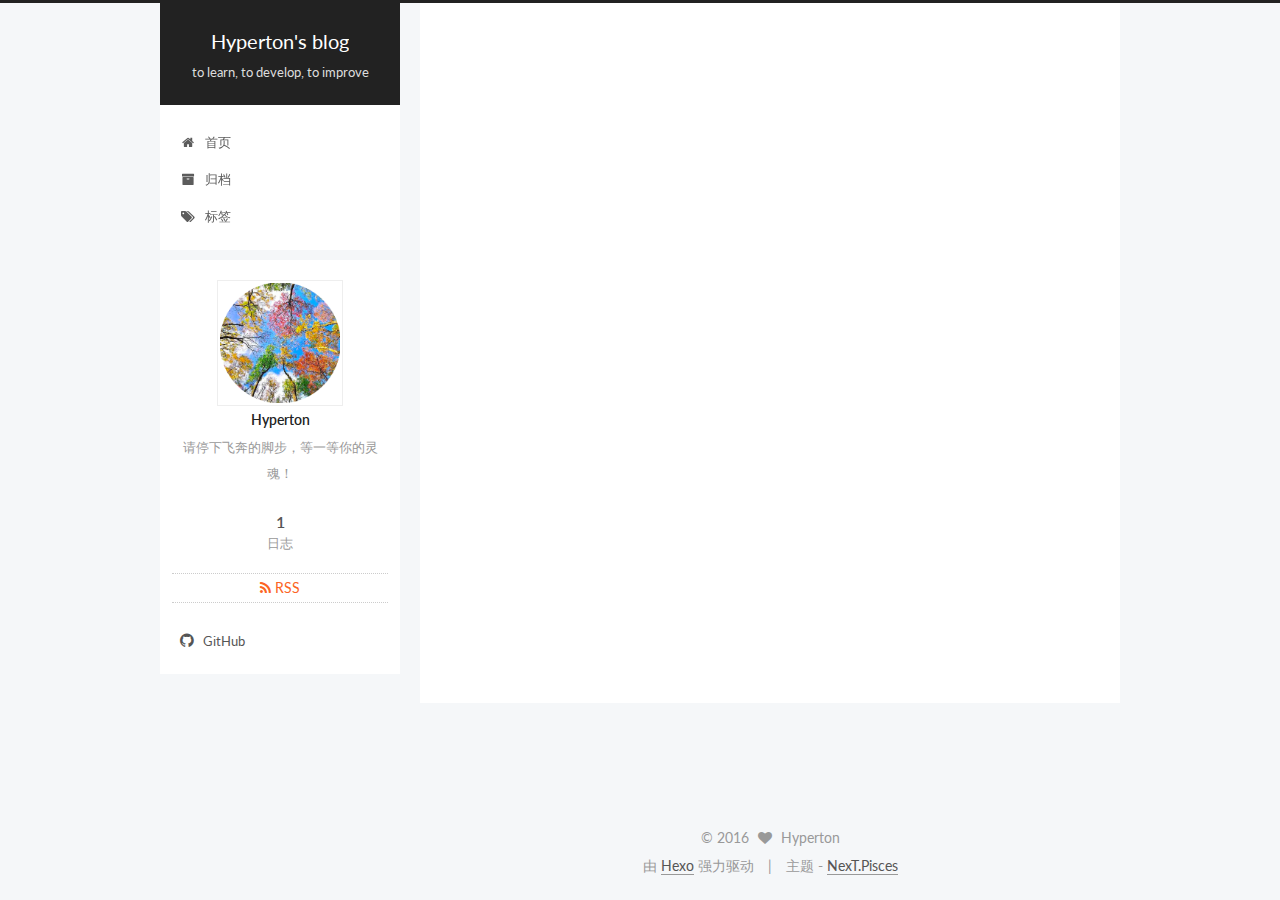
==== index.html @ 6ed30020 "Site updated: 2016-05-11 20:54:03" ====
<!doctype html>



  


<html class="theme-next pisces use-motion">
<head>
  <meta charset="UTF-8"/>
<meta http-equiv="X-UA-Compatible" content="IE=edge,chrome=1" />
<meta name="viewport" content="width=device-width, initial-scale=1, maximum-scale=1"/>



<meta http-equiv="Cache-Control" content="no-transform" />
<meta http-equiv="Cache-Control" content="no-siteapp" />












  
  
  <link href="/vendors/fancybox/source/jquery.fancybox.css?v=2.1.5" rel="stylesheet" type="text/css" />




  
  
  
  

  
    
    
  

  

  

  

  

  
    
    
    <link href="//fonts.googleapis.com/css?family=Lato:300,300italic,400,400italic,700,700italic&subset=latin,latin-ext" rel="stylesheet" type="text/css">
  






<link href="/vendors/font-awesome/css/font-awesome.min.css?v=4.4.0" rel="stylesheet" type="text/css" />

<link href="/css/main.css?v=5.0.1" rel="stylesheet" type="text/css" />


  <meta name="keywords" content="Hexo, NexT" />





  <link rel="alternate" href="/atom.xml" title="Hyperton's blog" type="application/atom+xml" />




  <link rel="shortcut icon" type="image/x-icon" href="/favicon.ico?v=5.0.1" />






<meta name="description" content="请停下飞奔的脚步，等一等你的灵魂！">
<meta property="og:type" content="website">
<meta property="og:title" content="Hyperton's blog">
<meta property="og:url" content="http://yoursite.com/index.html">
<meta property="og:site_name" content="Hyperton's blog">
<meta property="og:description" content="请停下飞奔的脚步，等一等你的灵魂！">
<meta name="twitter:card" content="summary">
<meta name="twitter:title" content="Hyperton's blog">
<meta name="twitter:description" content="请停下飞奔的脚步，等一等你的灵魂！">



<script type="text/javascript" id="hexo.configuration">
  var NexT = window.NexT || {};
  var CONFIG = {
    scheme: 'Pisces',
    sidebar: {"position":"left","display":"always"},
    fancybox: true,
    motion: true,
    duoshuo: {
      userId: 0,
      author: '博主'
    }
  };
</script>

  <title> Hyperton's blog </title>
</head>

<body itemscope itemtype="http://schema.org/WebPage" lang="zh-Hans">

  










  
  
    
  

  <div class="container one-collumn sidebar-position-left 
   page-home 
 ">
    <div class="headband"></div>

    <header id="header" class="header" itemscope itemtype="http://schema.org/WPHeader">
      <div class="header-inner"><div class="site-meta ">
  

  <div class="custom-logo-site-title">
    <a href="/"  class="brand" rel="start">
      <span class="logo-line-before"><i></i></span>
      <span class="site-title">Hyperton's blog</span>
      <span class="logo-line-after"><i></i></span>
    </a>
  </div>
  <p class="site-subtitle">to learn, to develop, to improve</p>
</div>

<div class="site-nav-toggle">
  <button>
    <span class="btn-bar"></span>
    <span class="btn-bar"></span>
    <span class="btn-bar"></span>
  </button>
</div>

<nav class="site-nav">
  

  
    <ul id="menu" class="menu">
      
        
        <li class="menu-item menu-item-home">
          <a href="/" rel="section">
            
              <i class="menu-item-icon fa fa-fw fa-home"></i> <br />
            
            首页
          </a>
        </li>
      
        
        <li class="menu-item menu-item-archives">
          <a href="/archives" rel="section">
            
              <i class="menu-item-icon fa fa-fw fa-archive"></i> <br />
            
            归档
          </a>
        </li>
      
        
        <li class="menu-item menu-item-tags">
          <a href="/tags" rel="section">
            
              <i class="menu-item-icon fa fa-fw fa-tags"></i> <br />
            
            标签
          </a>
        </li>
      

      
    </ul>
  

  
</nav>

 </div>
    </header>

    <main id="main" class="main">
      <div class="main-inner">
        <div class="content-wrap">
          <div id="content" class="content">
            
  <section id="posts" class="posts-expand">
    
      

  
  

  
  
  

  <article class="post post-type-normal " itemscope itemtype="http://schema.org/Article">

    
      <header class="post-header">

        
        
          <h1 class="post-title" itemprop="name headline">
            
            
              
                
                <a class="post-title-link" href="/2016/05/11/博客小序/" itemprop="url">
                  博客小序
                </a>
              
            
          </h1>
        

        <div class="post-meta">
          <span class="post-time">
            <span class="post-meta-item-icon">
              <i class="fa fa-calendar-o"></i>
            </span>
            <span class="post-meta-item-text">发表于</span>
            <time itemprop="dateCreated" datetime="2016-05-11T20:53:30+08:00" content="2016-05-11">
              2016-05-11
            </time>
          </span>

          

          
            
          

          

          
          
             <span id="/2016/05/11/博客小序/" class="leancloud_visitors" data-flag-title="博客小序">
               &nbsp; | &nbsp;
               <span class="post-meta-item-icon">
                 <i class="fa fa-eye"></i>
               </span>
               <span class="post-meta-item-text">阅读次数 </span>
               <span class="leancloud-visitors-count"></span>
              </span>
          

          
        </div>
      </header>
    


    <div class="post-body" itemprop="articleBody">

      
      

      
        
          
            
          
        
      
    </div>

    <div>
      
    </div>

    <div>
      
    </div>

    <footer class="post-footer">
      

      

      
      
        <div class="post-eof"></div>
      
    </footer>
  </article>


    
  </section>

  


          </div>
          


          

        </div>
        
          
  
  <div class="sidebar-toggle">
    <div class="sidebar-toggle-line-wrap">
      <span class="sidebar-toggle-line sidebar-toggle-line-first"></span>
      <span class="sidebar-toggle-line sidebar-toggle-line-middle"></span>
      <span class="sidebar-toggle-line sidebar-toggle-line-last"></span>
    </div>
  </div>

  <aside id="sidebar" class="sidebar">
    <div class="sidebar-inner">

      

      

      <section class="site-overview sidebar-panel  sidebar-panel-active ">
        <div class="site-author motion-element" itemprop="author" itemscope itemtype="http://schema.org/Person">
          <img class="site-author-image" itemprop="image"
               src="/images/avatar.png"
               alt="Hyperton" />
          <p class="site-author-name" itemprop="name">Hyperton</p>
          <p class="site-description motion-element" itemprop="description">请停下飞奔的脚步，等一等你的灵魂！</p>
        </div>
        <nav class="site-state motion-element">
          <div class="site-state-item site-state-posts">
            <a href="/archives">
              <span class="site-state-item-count">1</span>
              <span class="site-state-item-name">日志</span>
            </a>
          </div>

          

          

        </nav>

        
          <div class="feed-link motion-element">
            <a href="/atom.xml" rel="alternate">
              <i class="fa fa-rss"></i>
              RSS
            </a>
          </div>
        

        <div class="links-of-author motion-element">
          
            
              <span class="links-of-author-item">
                <a href="https://github.com/hyperton" target="_blank" title="GitHub">
                  
                    <i class="fa fa-fw fa-github"></i>
                  
                  GitHub
                </a>
              </span>
            
          
        </div>

        
        

        
        

      </section>

      

    </div>
  </aside>


        
      </div>
    </main>

    <footer id="footer" class="footer">
      <div class="footer-inner">
        <div class="copyright" >
  
  &copy; 
  <span itemprop="copyrightYear">2016</span>
  <span class="with-love">
    <i class="fa fa-heart"></i>
  </span>
  <span class="author" itemprop="copyrightHolder">Hyperton</span>
</div>

<div class="powered-by">
  由 <a class="theme-link" href="http://hexo.io">Hexo</a> 强力驱动
</div>

<div class="theme-info">
  主题 -
  <a class="theme-link" href="https://github.com/iissnan/hexo-theme-next">
    NexT.Pisces
  </a>
</div>

        

        
      </div>
    </footer>

    <div class="back-to-top">
      <i class="fa fa-arrow-up"></i>
    </div>
  </div>

  

<script type="text/javascript">
  if (Object.prototype.toString.call(window.Promise) !== '[object Function]') {
    window.Promise = null;
  }
</script>









  



  
  <script type="text/javascript" src="/vendors/jquery/index.js?v=2.1.3"></script>

  
  <script type="text/javascript" src="/vendors/fastclick/lib/fastclick.min.js?v=1.0.6"></script>

  
  <script type="text/javascript" src="/vendors/jquery_lazyload/jquery.lazyload.js?v=1.9.7"></script>

  
  <script type="text/javascript" src="/vendors/velocity/velocity.min.js?v=1.2.1"></script>

  
  <script type="text/javascript" src="/vendors/velocity/velocity.ui.min.js?v=1.2.1"></script>

  
  <script type="text/javascript" src="/vendors/fancybox/source/jquery.fancybox.pack.js?v=2.1.5"></script>


  


  <script type="text/javascript" src="/js/src/utils.js?v=5.0.1"></script>

  <script type="text/javascript" src="/js/src/motion.js?v=5.0.1"></script>



  
  


  <script type="text/javascript" src="/js/src/affix.js?v=5.0.1"></script>

  <script type="text/javascript" src="/js/src/schemes/pisces.js?v=5.0.1"></script>



  

  


  <script type="text/javascript" src="/js/src/bootstrap.js?v=5.0.1"></script>



  



  



  
  
  

  

  
  <script src="https://cdn1.lncld.net/static/js/av-core-mini-0.6.1.js"></script>
  <script>AV.initialize("", "");</script>
  <script>
    function showTime(Counter) {
      var query = new AV.Query(Counter);
      var entries = [];
      var $visitors = $(".leancloud_visitors");

      $visitors.each(function () {
        entries.push( $(this).attr("id").trim() );
      });

      query.containedIn('url', entries);
      query.find()
        .done(function (results) {
          var COUNT_CONTAINER_REF = '.leancloud-visitors-count';

          if (results.length === 0) {
            $visitors.find(COUNT_CONTAINER_REF).text(0);
            return;
          }

          for (var i = 0; i < results.length; i++) {
            var item = results[i];
            var url = item.get('url');
            var time = item.get('time');
            var element = document.getElementById(url);

            $(element).find(COUNT_CONTAINER_REF).text(time);
          }
        })
        .fail(function (object, error) {
          console.log("Error: " + error.code + " " + error.message);
        });
    }

    function addCount(Counter) {
      var $visitors = $(".leancloud_visitors");
      var url = $visitors.attr('id').trim();
      var title = $visitors.attr('data-flag-title').trim();
      var query = new AV.Query(Counter);

      query.equalTo("url", url);
      query.find({
        success: function(results) {
          if (results.length > 0) {
            var counter = results[0];
            counter.fetchWhenSave(true);
            counter.increment("time");
            counter.save(null, {
              success: function(counter) {
                var $element = $(document.getElementById(url));
                $element.find('.leancloud-visitors-count').text(counter.get('time'));
              },
              error: function(counter, error) {
                console.log('Failed to save Visitor num, with error message: ' + error.message);
              }
            });
          } else {
            var newcounter = new Counter();
            /* Set ACL */
            var acl = new AV.ACL();
            acl.setPublicReadAccess(true);
            acl.setPublicWriteAccess(true);
            newcounter.setACL(acl);
            /* End Set ACL */
            newcounter.set("title", title);
            newcounter.set("url", url);
            newcounter.set("time", 1);
            newcounter.save(null, {
              success: function(newcounter) {
                var $element = $(document.getElementById(url));
                $element.find('.leancloud-visitors-count').text(newcounter.get('time'));
              },
              error: function(newcounter, error) {
                console.log('Failed to create');
              }
            });
          }
        },
        error: function(error) {
          console.log('Error:' + error.code + " " + error.message);
        }
      });
    }

    $(function() {
      var Counter = AV.Object.extend("Counter");
      if ($('.leancloud_visitors').length == 1) {
        addCount(Counter);
      } else if ($('.post-title-link').length > 1) {
        showTime(Counter);
      }
    });
  </script>



  

</body>
</html>
---- css/main.css ----
/* normalize.css v3.0.2 | MIT License | git.io/normalize */
html {
  font-family: sans-serif; /* 1 */
  -ms-text-size-adjust: 100%; /* 2 */
  -webkit-text-size-adjust: 100%; /* 2 */
}
body {
  margin: 0;
}
article,
aside,
details,
figcaption,
figure,
footer,
header,
hgroup,
main,
menu,
nav,
section,
summary {
  display: block;
}
audio,
canvas,
progress,
video {
  display: inline-block; /* 1 */
  vertical-align: baseline; /* 2 */
}
audio:not([controls]) {
  display: none;
  height: 0;
}
[hidden],
template {
  display: none;
}
a {
  background-color: transparent;
}
a:active,
a:hover {
  outline: 0;
}
abbr[title] {
  border-bottom: 1px dotted;
}
b,
strong {
  font-weight: bold;
}
dfn {
  font-style: italic;
}
h1 {
  font-size: 2em;
  margin: 0.67em 0;
}
mark {
  background: #ff0;
  color: #000;
}
small {
  font-size: 80%;
}
sub,
sup {
  font-size: 75%;
  line-height: 0;
  position: relative;
  vertical-align: baseline;
}
sup {
  top: -0.5em;
}
sub {
  bottom: -0.25em;
}
img {
  border: 0;
}
svg:not(:root) {
  overflow: hidden;
}
figure {
  margin: 1em 40px;
}
hr {
  -moz-box-sizing: content-box;
  box-sizing: content-box;
  height: 0;
}
pre {
  overflow: auto;
}
code,
kbd,
pre,
samp {
  font-family: monospace, monospace;
  font-size: 1em;
}
button,
input,
optgroup,
select,
textarea {
  color: inherit; /* 1 */
  font: inherit; /* 2 */
  margin: 0; /* 3 */
}
button {
  overflow: visible;
}
button,
select {
  text-transform: none;
}
button,
html input[type="button"],
input[type="reset"],
input[type="submit"] {
  -webkit-appearance: button; /* 2 */
  cursor: pointer; /* 3 */
}
button[disabled],
html input[disabled] {
  cursor: default;
}
button::-moz-focus-inner,
input::-moz-focus-inner {
  border: 0;
  padding: 0;
}
input {
  line-height: normal;
}
input[type="checkbox"],
input[type="radio"] {
  box-sizing: border-box; /* 1 */
  padding: 0; /* 2 */
}
input[type="number"]::-webkit-inner-spin-button,
input[type="number"]::-webkit-outer-spin-button {
  height: auto;
}
input[type="search"] {
  -webkit-appearance: textfield; /* 1 */
  -moz-box-sizing: content-box;
  -webkit-box-sizing: content-box; /* 2 */
  box-sizing: content-box;
}
input[type="search"]::-webkit-search-cancel-button,
input[type="search"]::-webkit-search-decoration {
  -webkit-appearance: none;
}
fieldset {
  border: 1px solid #c0c0c0;
  margin: 0 2px;
  padding: 0.35em 0.625em 0.75em;
}
legend {
  border: 0; /* 1 */
  padding: 0; /* 2 */
}
textarea {
  overflow: auto;
}
optgroup {
  font-weight: bold;
}
table {
  border-collapse: collapse;
  border-spacing: 0;
}
td,
th {
  padding: 0;
}
::selection {
  background: #262a30;
  color: #fff;
}
body {
  position: relative;
  font-family: 'Lato', "PingFang SC", "Microsoft YaHei", sans-serif;
  font-size: 14px;
  line-height: 2;
  color: #555;
  background: #fff;
}
@media (max-width: 767px) {
  body {
    padding-right: 0 !important;
  }
}
@media (min-width: 768px) and (max-width: 991px) {
  body {
    padding-right: 0 !important;
  }
}
@media (min-width: 1600px) {
  body {
    font-size: 16px;
  }
}
h1,
h2,
h3,
h4,
h5,
h6 {
  margin: 0;
  padding: 0;
  font-weight: bold;
  line-height: 1.5;
  font-family: 'Lato', "PingFang SC", "Microsoft YaHei", sans-serif;
}
h2,
h3,
h4,
h5,
h6 {
  margin: 20px 0 15px;
}
h1 {
  font-size: 22px;
}
@media (max-width: 767px) {
  h1 {
    font-size: 18px;
  }
}
h2 {
  font-size: 20px;
}
@media (max-width: 767px) {
  h2 {
    font-size: 16px;
  }
}
h3 {
  font-size: 18px;
}
@media (max-width: 767px) {
  h3 {
    font-size: 14px;
  }
}
h4 {
  font-size: 16px;
}
@media (max-width: 767px) {
  h4 {
    font-size: 12px;
  }
}
h5 {
  font-size: 14px;
}
@media (max-width: 767px) {
  h5 {
    font-size: 10px;
  }
}
h6 {
  font-size: 12px;
}
@media (max-width: 767px) {
  h6 {
    font-size: 8px;
  }
}
p {
  margin: 0 0 25px 0;
}
a {
  color: #555;
  text-decoration: none;
  border-bottom: 1px solid #999;
  word-wrap: break-word;
}
a:hover {
  color: #222;
  border-bottom-color: #222;
}
ul {
  list-style: none;
}
blockquote {
  margin: 0;
  padding: 0;
}
img {
  display: block;
  margin: auto;
  max-width: 100%;
  height: auto;
}
hr {
  margin: 40px 0;
  height: 3px;
  border: none;
  background-color: #ddd;
  background-image: repeating-linear-gradient(-45deg, #fff, #fff 4px, transparent 4px, transparent 8px);
}
blockquote {
  padding: 0 15px;
  color: #666;
  border-left: 4px solid #ddd;
}
blockquote cite::before {
  content: "-";
  padding: 0 5px;
}
dt {
  font-weight: 700;
}
dd {
  margin: 0;
  padding: 0;
}
.text-left {
  text-align: left;
}
.text-center {
  text-align: center;
}
.text-right {
  text-align: right;
}
.text-justify {
  text-align: justify;
}
.text-nowrap {
  white-space: nowrap;
}
.text-lowercase {
  text-transform: lowercase;
}
.text-uppercase {
  text-transform: uppercase;
}
.text-capitalize {
  text-transform: capitalize;
}
.center-block {
  display: block;
  margin-left: auto;
  margin-right: auto;
}
.clearfix:before,
.clearfix:after {
  content: " ";
  display: table;
}
.clearfix:after {
  clear: both;
}
.pullquote {
  width: 45%;
}
.pullquote.left {
  float: left;
  margin-left: 5px;
  margin-right: 10px;
}
.pullquote.right {
  float: right;
  margin-left: 10px;
  margin-right: 5px;
}
.affix.affix.affix {
  position: fixed;
}
.translation {
  margin-top: -20px;
  font-size: 14px;
  color: #999;
}
.scrollbar-measure {
  width: 100px;
  height: 100px;
  overflow: scroll;
  position: absolute;
  top: -9999px;
}
.use-motion .motion-element {
  opacity: 0;
}
#local-search-input {
  padding: 3px;
  border: none;
  text-indent: 14px;
  border-radius: 0;
  width: 140px;
  outline: none;
  border-bottom: 1px solid #999;
  background: inherit;
  opacity: 0.5;
}
#local-search-input:focus {
  opacity: 1;
}
.search-icon {
  position: absolute;
  top: 9px;
}
table {
  margin: 20px 0;
  width: 100%;
  border-collapse: collapse;
  border-spacing: 0;
  border: 1px solid #ddd;
  font-size: 14px;
  table-layout: fixed;
  word-wrap: break-all;
}
table>tbody>tr:nth-of-type(odd) {
  background-color: #f9f9f9;
}
table>tbody>tr:hover {
  background-color: #f5f5f5;
}
caption,
th,
td {
  padding: 8px;
  text-align: left;
  vertical-align: middle;
  font-weight: normal;
}
th,
td {
  border-bottom: 3px solid #ddd;
  border-right: 1px solid #eee;
}
th {
  padding-bottom: 10px;
  font-weight: 700;
}
td {
  border-bottom-width: 1px;
}
html,
body {
  height: 100%;
}
.container {
  position: relative;
  min-height: 100%;
}
.header-inner {
  margin: 0 auto;
  padding: 100px 0 70px;
  width: 700px;
}
@media (min-width: 1600px) {
  .container .header-inner {
    width: 900px;
  }
}
.main {
  padding-bottom: 150px;
}
.main-inner {
  margin: 0 auto;
  width: 700px;
}
@media (min-width: 1600px) {
  .container .main-inner {
    width: 900px;
  }
}
.footer {
  position: absolute;
  left: 0;
  bottom: 0;
  width: 100%;
  min-height: 50px;
}
.footer-inner {
  box-sizing: border-box;
  margin: 20px auto;
  width: 700px;
}
@media (min-width: 1600px) {
  .container .footer-inner {
    width: 900px;
  }
}
pre,
.highlight {
  overflow: auto;
  margin: 20px 0;
  padding: 15px;
  font-size: 13px;
  color: #ccc;
  background: #2d2d2d;
  line-height: 1.6;
}
pre,
code {
  font-family: consolas, Menlo, "PingFang SC", "Microsoft YaHei", monospace;
}
code {
  padding: 2px 4px;
  word-break: break-all;
  color: #555;
  background: #eee;
  border-radius: 4px;
  font-size: 13px;
}
pre code {
  padding: 0;
  color: #ccc;
  background: none;
  text-shadow: none;
}
.highlight pre {
  border: none;
  margin: 0;
  padding: 1px;
}
.highlight table {
  margin: 0;
  width: auto;
  border: none;
}
.highlight td {
  border: none;
  padding: 0;
}
.highlight figcaption {
  font-size: 1em;
  color: #ccc;
  line-height: 1em;
  margin-bottom: 1em;
}
.highlight figcaption:before,
.highlight figcaption:after {
  content: " ";
  display: table;
}
.highlight figcaption:after {
  clear: both;
}
.highlight figcaption a {
  float: right;
  color: #ccc;
}
.highlight figcaption a:hover {
  border-bottom-color: #ccc;
}
.highlight .gutter pre {
  color: #666;
  text-align: right;
  padding-right: 20px;
}
.highlight .line {
  height: 20px;
}
.gist table {
  width: auto;
}
.gist table td {
  border: none;
}
pre .comment {
  color: #999;
}
pre .variable,
pre .attribute,
pre .tag,
pre .regexp,
pre .ruby .constant,
pre .xml .tag .title,
pre .xml .pi,
pre .xml .doctype,
pre .html .doctype,
pre .css .id,
pre .css .class,
pre .css .pseudo {
  color: #f2777a;
}
pre .number,
pre .preprocessor,
pre .built_in,
pre .literal,
pre .params,
pre .constant,
pre .command {
  color: #f99157;
}
pre .ruby .class .title,
pre .css .rules .attribute,
pre .string,
pre .value,
pre .inheritance,
pre .header,
pre .ruby .symbol,
pre .xml .cdata,
pre .special,
pre .number,
pre .formula {
  color: #9c9;
}
pre .title,
pre .css .hexcolor {
  color: #6cc;
}
pre .function,
pre .python .decorator,
pre .python .title,
pre .ruby .function .title,
pre .ruby .title .keyword,
pre .perl .sub,
pre .javascript .title,
pre .coffeescript .title {
  color: #69c;
}
pre .keyword,
pre .javascript .function {
  color: #c9c;
}
.full-image.full-image.full-image {
  border: none;
  max-width: 100%;
  width: auto;
  margin: 20px auto;
}
@media (min-width: 992px) {
  .full-image.full-image.full-image {
    max-width: none;
    width: 126%;
    margin: 0 -13%;
  }
}
.blockquote-center,
.page-home .post-type-quote blockquote,
.page-post-detail .post-type-quote blockquote {
  position: relative;
  margin: 40px 0;
  padding: 0;
  border-left: none;
  text-align: center;
}
.blockquote-center::before,
.page-home .post-type-quote blockquote::before,
.page-post-detail .post-type-quote blockquote::before,
.blockquote-center::after,
.page-home .post-type-quote blockquote::after,
.page-post-detail .post-type-quote blockquote::after {
  position: absolute;
  content: ' ';
  display: block;
  width: 100%;
  height: 24px;
  opacity: 0.2;
  background-repeat: no-repeat;
  background-position: 0 -6px;
  background-size: 22px 22px;
}
.blockquote-center::before,
.page-home .post-type-quote blockquote::before,
.page-post-detail .post-type-quote blockquote::before {
  top: -20px;
  background-image: url("../images/quote-l.svg");
  border-top: 1px solid #ccc;
}
.blockquote-center::after,
.page-home .post-type-quote blockquote::after,
.page-post-detail .post-type-quote blockquote::after {
  bottom: -20px;
  background-image: url("../images/quote-r.svg");
  border-bottom: 1px solid #ccc;
  background-position: 100% 8px;
}
.blockquote-center p,
.page-home .post-type-quote blockquote p,
.page-post-detail .post-type-quote blockquote p,
.blockquote-center div,
.page-home .post-type-quote blockquote div,
.page-post-detail .post-type-quote blockquote div {
  text-align: center;
}
.post .post-body .group-picture img {
  box-sizing: border-box;
  padding: 0 3px;
  border: none;
}
.post .group-picture-row {
  overflow: hidden;
  margin-top: 6px;
}
.post .group-picture-row:first-child {
  margin-top: 0;
}
.post .group-picture-column {
  float: left;
}
.page-post-detail .post-body .group-picture-column {
  float: none;
  margin-top: 10px;
  width: auto !important;
}
.page-post-detail .post-body .group-picture-column img {
  margin: 0 auto;
}
.page-archive .group-picture-container {
  overflow: hidden;
}
.page-archive .group-picture-row {
  float: left;
}
.page-archive .group-picture-row:first-child {
  margin-top: 6px;
}
.page-archive .group-picture-column {
  max-width: 150px;
  max-height: 150px;
}
.btn {
  display: inline-block;
  padding: 0 20px;
  font-size: 14px;
  color: #fff;
  background: #222;
  border: 2px solid #555;
  text-decoration: none;
  border-radius: 0;
  transition-property: background-color;
  transition-duration: 0.2s;
  transition-timing-function: ease-in-out;
  transition-delay: 0s;
}
.btn:hover,
.post-more-link .btn:hover {
  border-color: #222;
  color: #fff;
  background: #222;
}
.btn-bar {
  display: block;
  width: 22px;
  height: 2px;
  background: #555;
  border-radius: 1px;
}
.btn-bar+.btn-bar {
  margin-top: 4px;
}
.pagination {
  margin: 120px 0 40px;
  text-align: center;
  border-top: 1px solid #eee;
}
.page-number-basic,
.pagination .prev,
.pagination .next,
.pagination .page-number,
.pagination .space {
  display: inline-block;
  position: relative;
  top: -1px;
  margin: 0 10px;
  padding: 0 10px;
  line-height: 30px;
}
@media (max-width: 767px) {
  .page-number-basic,
  .pagination .prev,
  .pagination .next,
  .pagination .page-number,
  .pagination .space {
    margin: 0 5px;
  }
}
.pagination .prev,
.pagination .next,
.pagination .page-number {
  border-bottom: 0;
  border-top: 1px solid #eee;
  transition-property: border-color;
  transition-duration: 0.2s;
  transition-timing-function: ease-in-out;
  transition-delay: 0s;
}
.pagination .prev:hover,
.pagination .next:hover,
.pagination .page-number:hover {
  border-top-color: #222;
}
.pagination .space {
  padding: 0;
  margin: 0;
}
.pagination .prev {
  margin-left: 0;
}
.pagination .next {
  margin-right: 0;
}
.pagination .page-number.current {
  color: #fff;
  background: #ccc;
  border-top-color: #ccc;
}
@media (max-width: 767px) {
  .pagination {
    border-top: none;
  }
  .pagination .prev,
  .pagination .next,
  .pagination .page-number {
    margin-bottom: 10px;
    border-top: 0;
    border-bottom: 1px solid #eee;
  }
  .pagination .prev:hover,
  .pagination .next:hover,
  .pagination .page-number:hover {
    border-bottom-color: #222;
  }
}
.comments {
  margin: 60px 20px 0;
}
.tag-cloud {
  text-align: center;
}
.tag-cloud a {
  display: inline-block;
  margin: 10px;
}
.back-to-top {
  box-sizing: border-box;
  position: fixed;
  bottom: -100px;
  right: 50px;
  z-index: 1050;
  padding: 0 6px;
  width: 25px;
  background: #222;
  font-size: 12px;
  opacity: 0.6;
  color: #fff;
  cursor: pointer;
  text-align: center;
  -webkit-transform: translateZ(0);
  transition-property: bottom;
  transition-duration: 0.2s;
  transition-timing-function: ease-in-out;
  transition-delay: 0s;
}
@media (max-width: 767px) {
  .back-to-top {
    display: none;
  }
}
@media (min-width: 768px) and (max-width: 991px) {
  .back-to-top {
    display: none;
  }
}
.back-to-top.back-to-top-on {
  bottom: 40px;
}
.header {
  background: #fff;
}
.header-inner {
  position: relative;
}
.headband {
  height: 3px;
  background: #222;
}
.site-meta {
  margin: 0;
  text-align: center;
}
@media (max-width: 767px) {
  .site-meta {
    text-align: center;
  }
}
.brand {
  position: relative;
  display: inline-block;
  padding: 0 40px;
  color: #fff;
  background: #222;
  border-bottom: none;
}
.brand:hover {
  color: #fff;
}
.logo {
  display: inline-block;
  margin-right: 5px;
  line-height: 36px;
  vertical-align: top;
}
.site-title {
  display: inline-block;
  vertical-align: top;
  line-height: 36px;
  font-size: 20px;
  font-weight: normal;
  font-family: 'Lato', "PingFang SC", "Microsoft YaHei", sans-serif;
}
.site-subtitle {
  margin-top: 10px;
  font-size: 13px;
  color: #ddd;
}
.use-motion .brand {
  opacity: 0;
}
.use-motion .logo,
.use-motion .site-title,
.use-motion .site-subtitle {
  opacity: 0;
  position: relative;
  top: -10px;
}
.site-nav-toggle {
  display: none;
  position: absolute;
  top: 10px;
  left: 10px;
}
@media (max-width: 767px) {
  .site-nav-toggle {
    display: block;
  }
}
.site-nav-toggle button {
  margin-top: 2px;
  padding: 9px 10px;
  background: transparent;
  border: none;
}
@media (max-width: 767px) {
  .site-nav {
    display: none;
    margin: 0 -10px;
    padding: 0 10px;
    clear: both;
    border-top: 1px solid #ddd;
  }
}
@media (min-width: 768px) and (max-width: 991px) {
  .site-nav {
    display: block !important;
  }
}
@media (min-width: 992px) {
  .site-nav {
    display: block !important;
  }
}
.menu {
  margin-top: 20px;
  padding-left: 0;
  text-align: center;
}
.menu .menu-item {
  display: inline-block;
  margin: 0 10px;
}
@media screen and (max-width: 767px) {
  .menu .menu-item {
    margin-top: 10px;
  }
}
.menu .menu-item a {
  display: block;
  font-size: 13px;
  text-transform: capitalize;
  line-height: inherit;
  border-bottom: 1px solid transparent;
  transition-property: border-color;
  transition-duration: 0.2s;
  transition-timing-function: ease-in-out;
  transition-delay: 0s;
}
.menu .menu-item a:hover,
.menu-item-active a {
  border-bottom-color: #222;
}
.menu .menu-item .fa {
  margin-right: 5px;
}
.use-motion .menu-item {
  opacity: 0;
}
.post-body {
  font-family: 'Lato', "PingFang SC", "Microsoft YaHei", sans-serif;
}
@media (max-width: 767px) {
  .post-body {
    word-break: break-word;
  }
}
.post-body .fancybox img {
  display: block !important;
  margin: 0 auto;
  cursor: pointer;
  cursor: zoom-in;
  cursor: -webkit-zoom-in;
}
.post-body .image-caption,
.post-body .figure .caption {
  margin: 10px auto 15px;
  text-align: center;
  font-size: 14px;
  color: #999;
  font-weight: bold;
  line-height: 1;
}
.post-sticky-flag {
  display: inline-block;
  font-size: 16px;
  -ms-transform: rotate(30deg);
  -webkit-transform: rotate(30deg);
  -moz-transform: rotate(30deg);
  -ms-transform: rotate(30deg);
  -o-transform: rotate(30deg);
  transform: rotate(30deg);
}
.posts-expand {
  padding-top: 40px;
}
@media (max-width: 767px) {
  .posts-expand {
    margin: 0 20px;
  }
  .post-body pre,
  .post-body .highlight {
    padding: 10px;
  }
  .post-body pre .gutter pre,
  .post-body .highlight .gutter pre {
    padding-right: 10px;
  }
}
@media (min-width: 992px) {
  .posts-expand .post-body {
    text-align: justify;
  }
}
.posts-expand .post-body h2,
.posts-expand .post-body h3,
.posts-expand .post-body h4,
.posts-expand .post-body h5,
.posts-expand .post-body h6 {
  padding-top: 10px;
}
.posts-expand .post-body h2 .header-anchor,
.posts-expand .post-body h3 .header-anchor,
.posts-expand .post-body h4 .header-anchor,
.posts-expand .post-body h5 .header-anchor,
.posts-expand .post-body h6 .header-anchor {
  float: right;
  margin-left: 10px;
  color: #ccc;
  border-bottom-style: none;
  visibility: hidden;
}
.posts-expand .post-body h2 .header-anchor:hover,
.posts-expand .post-body h3 .header-anchor:hover,
.posts-expand .post-body h4 .header-anchor:hover,
.posts-expand .post-body h5 .header-anchor:hover,
.posts-expand .post-body h6 .header-anchor:hover {
  color: inherit;
}
.posts-expand .post-body h2:hover .header-anchor,
.posts-expand .post-body h3:hover .header-anchor,
.posts-expand .post-body h4:hover .header-anchor,
.posts-expand .post-body h5:hover .header-anchor,
.posts-expand .post-body h6:hover .header-anchor {
  visibility: visible;
}
.posts-expand .post-body ul li {
  list-style: circle;
}
.posts-expand .post-body img {
  box-sizing: border-box;
  margin: auto;
  padding: 3px;
  border: 1px solid #ddd;
}
.posts-expand .fancybox img {
  margin: 0 auto;
}
@media (max-width: 767px) {
  .posts-collapse {
    margin: 0 20px;
  }
  .posts-collapse .post-title,
  .posts-collapse .post-meta {
    display: block;
    width: auto;
    text-align: left;
  }
}
.posts-collapse {
  position: relative;
  z-index: 1010;
  margin-left: 55px;
}
.posts-collapse::after {
  content: " ";
  position: absolute;
  top: 20px;
  left: 0;
  margin-left: -2px;
  width: 4px;
  height: 100%;
  background: #f5f5f5;
  z-index: -1;
}
@media (max-width: 767px) {
  .posts-collapse {
    margin: 0 20px;
  }
}
.posts-collapse .collection-title {
  position: relative;
  margin: 60px 0;
}
.posts-collapse .collection-title h2 {
  margin-left: 20px;
}
.posts-collapse .collection-title small {
  color: #bbb;
}
.posts-collapse .collection-title::before {
  content: " ";
  position: absolute;
  left: 0;
  top: 50%;
  margin-left: -4px;
  margin-top: -4px;
  width: 8px;
  height: 8px;
  background: #bbb;
  border-radius: 50%;
}
.posts-collapse .post {
  margin: 30px 0;
}
.posts-collapse .post-header {
  position: relative;
  transition-duration: 0.2s;
  transition-timing-function: ease-in-out;
  transition-delay: 0s;
  transition-property: border;
  border-bottom: 1px dashed #ccc;
}
.posts-collapse .post-header::before {
  content: " ";
  position: absolute;
  left: 0;
  top: 12px;
  width: 6px;
  height: 6px;
  margin-left: -4px;
  background: #bbb;
  border-radius: 50%;
  border: 1px solid #fff;
  transition-duration: 0.2s;
  transition-timing-function: ease-in-out;
  transition-delay: 0s;
  transition-property: background;
}
.posts-collapse .post-header:hover {
  border-bottom-color: #666;
}
.posts-collapse .post-header:hover::before {
  background: #222;
}
.posts-collapse .post-meta {
  position: absolute;
  font-size: 12px;
  left: 20px;
  top: 5px;
}
.posts-collapse .post-comments-count {
  display: none;
}
.posts-collapse .post-title {
  margin-left: 60px;
  font-size: 16px;
  font-weight: normal;
  line-height: inherit;
}
.posts-collapse .post-title::after {
  margin-left: 3px;
  opacity: 0.6;
}
.posts-collapse .post-title a {
  color: #666;
  border-bottom: none;
}
.page-home .post-type-quote .post-header,
.page-post-detail .post-type-quote .post-header,
.page-home .post-type-quote .post-tags,
.page-post-detail .post-type-quote .post-tags {
  display: none;
}
.posts-expand .post-title {
  font-size: 26px;
  text-align: center;
  word-break: break-word;
  font-weight: 300;
}
@media (max-width: 767px) {
  .posts-expand .post-title {
    font-size: 22px;
  }
}
.posts-expand .post-title-link {
  display: inline-block;
  position: relative;
  color: #555;
  border-bottom: none;
  line-height: 1.2;
  vertical-align: top;
}
.posts-expand .post-title-link::before {
  content: "";
  position: absolute;
  width: 100%;
  height: 2px;
  bottom: 0;
  left: 0;
  background-color: #000;
  visibility: hidden;
  -webkit-transform: scaleX(0);
  -moz-transform: scaleX(0);
  -ms-transform: scaleX(0);
  -o-transform: scaleX(0);
  transform: scaleX(0);
  transition-duration: 0.2s;
  transition-timing-function: ease-in-out;
  transition-delay: 0s;
}
.posts-expand .post-title-link:hover::before {
  visibility: visible;
  -webkit-transform: scaleX(1);
  -moz-transform: scaleX(1);
  -ms-transform: scaleX(1);
  -o-transform: scaleX(1);
  transform: scaleX(1);
}
.posts-expand .post-title-link .fa {
  font-size: 16px;
}
.posts-expand .post-meta {
  margin: 3px 0 60px 0;
  color: #999;
  font-family: 'Lato', "PingFang SC", "Microsoft YaHei", sans-serif;
  font-size: 12px;
  text-align: center;
}
.posts-expand .post-meta .post-category-list {
  display: inline-block;
  margin: 0;
  padding: 3px;
}
.posts-expand .post-meta .post-category-list-link {
  color: #999;
}
.post-meta-item-icon {
  display: none;
  margin-right: 3px;
}
@media (min-width: 768px) and (max-width: 991px) {
  .post-meta-item-icon {
    display: inline-block;
  }
}
@media (max-width: 767px) {
  .post-meta-item-icon {
    display: inline-block;
  }
}
@media (min-width: 768px) and (max-width: 991px) {
  .post-meta-item-text {
    display: none;
  }
}
@media (max-width: 767px) {
  .post-meta-item-text {
    display: none;
  }
}
@media (max-width: 767px) {
  .posts-expand .post-comments-count {
    display: none;
  }
}
.post-more-link {
  margin-top: 50px;
}
.post-more-link .btn {
  color: #555;
  font-size: 14px;
  background: #fff;
  border-radius: 2px;
  line-height: 2;
}
.posts-expand .post-tags {
  margin-top: 40px;
  text-align: center;
}
.posts-expand .post-tags a {
  display: inline-block;
  margin-right: 10px;
  font-size: 13px;
}
.post-nav {
  overflow: hidden;
  margin-top: 60px;
  padding: 10px;
  white-space: nowrap;
  border-top: 1px solid #eee;
}
.post-nav-item {
  display: inline-block;
  width: 50%;
  white-space: normal;
}
.post-nav-item a {
  position: relative;
  display: inline-block;
  line-height: 25px;
  font-size: 14px;
  color: #555;
  border-bottom: none;
}
.post-nav-item a:hover {
  color: #222;
  border-bottom: none;
}
.post-nav-item a:active {
  top: 2px;
}
.post-nav-item a i {
  font-size: 12px;
}
.post-nav-prev {
  text-align: right;
}
.posts-expand .post-eof {
  display: block;
  margin: 80px auto 60px;
  width: 8%;
  height: 1px;
  background: #ccc;
  text-align: center;
}
.post:last-child .post-eof.post-eof.post-eof {
  display: none;
}
.post-gallery {
  display: table;
  table-layout: fixed;
  width: 100%;
  border-collapse: separate;
}
.post-gallery-row {
  display: table-row;
}
.post-gallery .post-gallery-img {
  display: table-cell;
  text-align: center;
  vertical-align: middle;
  border: none;
}
.post-gallery .post-gallery-img img {
  max-width: 100%;
  max-height: 100%;
  border: none;
}
.fancybox-close,
.fancybox-close:hover {
  border: none;
}
#rewardButton {
  cursor: pointer;
  border: 0;
  outline: 0;
  border-radius: 100%;
  padding: 0;
  margin: 0;
  letter-spacing: normal;
  text-transform: none;
  text-indent: 0px;
  text-shadow: none;
}
#rewardButton span {
  display: inline-block;
  width: 80px;
  height: 35px;
  border-radius: 5px;
  color: #fff;
  font-weight: 400;
  font-style: normal;
  font-variant: normal;
  font-stretch: normal;
  font-size: 18px;
  font-family: "Microsoft Yahei";
  background: #f44336;
}
#rewardButton span:hover {
  background: #f7877f;
}
#QR {
  padding-top: 20px;
}
#QR a {
  border: 0;
}
#QR img {
  width: 180px;
  max-width: 100%;
  display: inline-block;
  margin: 0.8em 2em 0 2em;
}
#wechat:hover p {
  animation: roll 0.1s infinite linear;
  -webkit-animation: roll 0.1s infinite linear;
  -moz-animation: roll 0.1s infinite linear;
}
#alipay:hover p {
  animation: roll 0.1s infinite linear;
  -webkit-animation: roll 0.1s infinite linear;
  -moz-animation: roll 0.1s infinite linear;
}
@-moz-keyframes roll {
  from {
    -webkit-transform: rotateZ(30deg);
    -moz-transform: rotateZ(30deg);
    -ms-transform: rotateZ(30deg);
    -o-transform: rotateZ(30deg);
    transform: rotateZ(30deg);
  }
  to {
    -webkit-transform: rotateZ(-30deg);
    -moz-transform: rotateZ(-30deg);
    -ms-transform: rotateZ(-30deg);
    -o-transform: rotateZ(-30deg);
    transform: rotateZ(-30deg);
  }
}
@-webkit-keyframes roll {
  from {
    -webkit-transform: rotateZ(30deg);
    -moz-transform: rotateZ(30deg);
    -ms-transform: rotateZ(30deg);
    -o-transform: rotateZ(30deg);
    transform: rotateZ(30deg);
  }
  to {
    -webkit-transform: rotateZ(-30deg);
    -moz-transform: rotateZ(-30deg);
    -ms-transform: rotateZ(-30deg);
    -o-transform: rotateZ(-30deg);
    transform: rotateZ(-30deg);
  }
}
@-o-keyframes roll {
  from {
    -webkit-transform: rotateZ(30deg);
    -moz-transform: rotateZ(30deg);
    -ms-transform: rotateZ(30deg);
    -o-transform: rotateZ(30deg);
    transform: rotateZ(30deg);
  }
  to {
    -webkit-transform: rotateZ(-30deg);
    -moz-transform: rotateZ(-30deg);
    -ms-transform: rotateZ(-30deg);
    -o-transform: rotateZ(-30deg);
    transform: rotateZ(-30deg);
  }
}
@keyframes roll {
  from {
    -webkit-transform: rotateZ(30deg);
    -moz-transform: rotateZ(30deg);
    -ms-transform: rotateZ(30deg);
    -o-transform: rotateZ(30deg);
    transform: rotateZ(30deg);
  }
  to {
    -webkit-transform: rotateZ(-30deg);
    -moz-transform: rotateZ(-30deg);
    -ms-transform: rotateZ(-30deg);
    -o-transform: rotateZ(-30deg);
    transform: rotateZ(-30deg);
  }
}
.sidebar {
  position: fixed;
  right: 0;
  top: 0;
  bottom: 0;
  width: 0;
  z-index: 1040;
  box-shadow: inset 0 2px 6px #000;
  background: #222;
  -webkit-transform: translateZ(0);
}
.sidebar a {
  color: #999;
  border-bottom-color: #555;
}
.sidebar a:hover {
  color: #eee;
}
@media (min-width: 768px) and (max-width: 991px) {
  .sidebar {
    display: none !important;
  }
}
@media (max-width: 767px) {
  .sidebar {
    display: none !important;
  }
}
.sidebar-inner {
  position: relative;
  padding: 20px 10px;
  color: #999;
  text-align: center;
}
.sidebar-toggle {
  position: fixed;
  right: 50px;
  bottom: 45px;
  width: 15px;
  height: 15px;
  padding: 5px;
  background: #222;
  line-height: 0;
  z-index: 1050;
  cursor: pointer;
  -webkit-transform: translateZ(0);
}
@media (min-width: 768px) and (max-width: 991px) {
  .sidebar-toggle {
    display: none;
  }
}
@media (max-width: 767px) {
  .sidebar-toggle {
    display: none;
  }
}
.sidebar-toggle-line {
  position: relative;
  display: inline-block;
  vertical-align: top;
  height: 2px;
  width: 100%;
  background: #fff;
  margin-top: 3px;
}
.sidebar-toggle-line:first-child {
  margin-top: 0;
}
.site-author-image {
  display: block;
  margin: 0 auto;
  padding: 2px;
  max-width: 120px;
  height: auto;
  border: 1px solid #eee;
}
.site-author-name {
  margin: 0;
  text-align: center;
  color: #222;
  font-weight: 600;
}
.site-description {
  margin-top: 0;
  text-align: center;
  font-size: 13px;
  color: #999;
}
.site-state {
  overflow: hidden;
  line-height: 1.4;
  white-space: nowrap;
  text-align: center;
}
.site-state-item {
  display: inline-block;
  padding: 0 15px;
  border-left: 1px solid #eee;
}
.site-state-item:first-child {
  border-left: none;
}
.site-state-item a {
  border-bottom: none;
}
.site-state-item-count {
  display: block;
  text-align: center;
  color: inherit;
  font-weight: 600;
  font-size: 16px;
}
.site-state-item-name {
  font-size: 13px;
  color: #999;
}
.feed-link {
  margin-top: 20px;
}
.feed-link a {
  display: inline-block;
  padding: 0 15px;
  color: #fc6423;
  border: 1px solid #fc6423;
  border-radius: 4px;
}
.feed-link a i {
  color: #fc6423;
  font-size: 14px;
}
.feed-link a:hover {
  color: #fff;
  background: #fc6423;
}
.feed-link a:hover i {
  color: #fff;
}
.links-of-author {
  margin-top: 20px;
}
.links-of-author a {
  display: inline-block;
  vertical-align: middle;
  margin-right: 10px;
  margin-bottom: 10px;
  border-bottom-color: #555;
  font-size: 13px;
}
.links-of-author a:before {
  display: inline-block;
  vertical-align: middle;
  margin-right: 3px;
  content: " ";
  width: 4px;
  height: 4px;
  border-radius: 50%;
  background: #c8ffc9;
}
.links-of-blogroll {
  font-size: 13px;
}
.links-of-blogroll-title {
  margin-top: 20px;
  font-size: 14px;
  font-weight: 600;
}
.links-of-blogroll-list {
  margin: 0;
  padding: 0;
}
.links-of-blogroll-item {
  padding: 2px 10px;
}
.sidebar-nav {
  margin: 0 0 20px;
  padding-left: 0;
}
.sidebar-nav li {
  display: inline-block;
  cursor: pointer;
  border-bottom: 1px solid transparent;
  font-size: 14px;
  color: #555;
}
.sidebar-nav li:hover {
  color: #fc6423;
}
.page-post-detail .sidebar-nav-toc {
  padding: 0 5px;
}
.page-post-detail .sidebar-nav-overview {
  margin-left: 10px;
}
.sidebar-nav .sidebar-nav-active {
  color: #fc6423;
  border-bottom-color: #fc6423;
}
.sidebar-nav .sidebar-nav-active:hover {
  color: #fc6423;
}
.sidebar-panel {
  display: none;
}
.sidebar-panel-active {
  display: block;
}
.post-toc-empty {
  font-size: 14px;
  color: #666;
}
.post-toc-wrap {
  overflow: hidden;
}
.post-toc {
  overflow: auto;
}
.post-toc ol {
  margin: 0;
  padding: 0 2px 5px 10px;
  text-align: left;
  list-style: none;
  font-size: 14px;
}
.post-toc ol > ol {
  padding-left: 0;
}
.post-toc ol a {
  transition-duration: 0.2s;
  transition-timing-function: ease-in-out;
  transition-delay: 0s;
  transition-property: all;
  color: #666;
  border-bottom-color: #ccc;
}
.post-toc ol a:hover {
  color: #000;
  border-bottom-color: #000;
}
.post-toc .nav-item {
  overflow: hidden;
  text-overflow: ellipsis;
  white-space: nowrap;
  line-height: 1.8;
}
.post-toc .nav .nav-child {
  display: none;
}
.post-toc .nav .active > .nav-child {
  display: block;
}
.post-toc .nav .active-current > .nav-child {
  display: block;
}
.post-toc .nav .active-current > .nav-child > .nav-item {
  display: block;
}
.post-toc .nav .active > a {
  color: #fc6423;
  border-bottom-color: #fc6423;
}
.post-toc .nav .active-current > a {
  color: #fc6423;
}
.post-toc .nav .active-current > a:hover {
  color: #fc6423;
}
.footer {
  font-size: 14px;
  color: #999;
}
.footer img {
  border: none;
}
.footer-inner {
  text-align: center;
}
.with-love {
  display: inline-block;
  margin: 0 5px;
}
.powered-by,
.theme-info {
  display: inline-block;
}
.powered-by {
  margin-right: 10px;
}
.powered-by::after {
  content: "|";
  padding-left: 10px;
}
.cc-license {
  margin-top: 10px;
  text-align: center;
}
.cc-license .cc-opacity {
  opacity: 0.7;
  border-bottom: none;
}
.cc-license .cc-opacity:hover {
  opacity: 0.9;
}
.cc-license img {
  display: inline-block;
}
.theme-next #ds-thread #ds-reset {
  color: #555;
}
.theme-next #ds-thread #ds-reset .ds-replybox {
  margin-bottom: 30px;
}
.theme-next #ds-thread #ds-reset .ds-replybox .ds-avatar,
.theme-next #ds-reset .ds-avatar img {
  box-shadow: none;
}
.theme-next #ds-thread #ds-reset .ds-textarea-wrapper {
  border-color: #c7d4e1;
  background: none;
  border-top-right-radius: 3px;
  border-top-left-radius: 3px;
}
.theme-next #ds-thread #ds-reset .ds-textarea-wrapper textarea {
  height: 60px;
}
.theme-next #ds-reset .ds-rounded-top {
  border-radius: 0;
}
.theme-next #ds-thread #ds-reset .ds-post-toolbar {
  box-sizing: border-box;
  border: 1px solid #c7d4e1;
  background: #f6f8fa;
}
.theme-next #ds-thread #ds-reset .ds-post-options {
  height: 40px;
  border: none;
  background: none;
}
.theme-next #ds-thread #ds-reset .ds-toolbar-buttons {
  top: 11px;
}
.theme-next #ds-thread #ds-reset .ds-sync {
  top: 5px;
}
.theme-next #ds-thread #ds-reset .ds-post-button {
  top: 4px;
  right: 5px;
  width: 90px;
  height: 30px;
  border: 1px solid #c5ced7;
  border-radius: 3px;
  background-image: linear-gradient(#fbfbfc, #f5f7f9);
  color: #60676d;
}
.theme-next #ds-thread #ds-reset .ds-post-button:hover {
  background-position: 0 -30px;
  color: #60676d;
}
.theme-next #ds-thread #ds-reset .ds-comments-info {
  padding: 10px 0;
}
.theme-next #ds-thread #ds-reset .ds-sort {
  display: none;
}
.theme-next #ds-thread #ds-reset li.ds-tab a.ds-current {
  border: none;
  background: #f6f8fa;
  color: #60676d;
}
.theme-next #ds-thread #ds-reset li.ds-tab a.ds-current:hover {
  background-color: #e9f0f7;
  color: #60676d;
}
.theme-next #ds-thread #ds-reset li.ds-tab a {
  border-radius: 2px;
  padding: 5px;
}
.theme-next #ds-thread #ds-reset .ds-login-buttons p {
  color: #999;
  line-height: 36px;
}
.theme-next #ds-thread #ds-reset .ds-login-buttons .ds-service-list li {
  height: 28px;
}
.theme-next #ds-thread #ds-reset .ds-service-list a {
  background: none;
  padding: 5px;
  border: 1px solid;
  border-radius: 3px;
  text-align: center;
}
.theme-next #ds-thread #ds-reset .ds-service-list a:hover {
  color: #fff;
  background: #666;
}
.theme-next #ds-thread #ds-reset .ds-service-list .ds-weibo {
  color: #fc9b00;
  border-color: #fc9b00;
}
.theme-next #ds-thread #ds-reset .ds-service-list .ds-weibo:hover {
  background: #fc9b00;
}
.theme-next #ds-thread #ds-reset .ds-service-list .ds-qq {
  color: #60a3ec;
  border-color: #60a3ec;
}
.theme-next #ds-thread #ds-reset .ds-service-list .ds-qq:hover {
  background: #60a3ec;
}
.theme-next #ds-thread #ds-reset .ds-service-list .ds-renren {
  color: #2e7ac4;
  border-color: #2e7ac4;
}
.theme-next #ds-thread #ds-reset .ds-service-list .ds-renren:hover {
  background: #2e7ac4;
}
.theme-next #ds-thread #ds-reset .ds-service-list .ds-douban {
  color: #37994c;
  border-color: #37994c;
}
.theme-next #ds-thread #ds-reset .ds-service-list .ds-douban:hover {
  background: #37994c;
}
.theme-next #ds-thread #ds-reset .ds-service-list .ds-kaixin {
  color: #fef20d;
  border-color: #fef20d;
}
.theme-next #ds-thread #ds-reset .ds-service-list .ds-kaixin:hover {
  background: #fef20d;
}
.theme-next #ds-thread #ds-reset .ds-service-list .ds-netease {
  color: #f00;
  border-color: #f00;
}
.theme-next #ds-thread #ds-reset .ds-service-list .ds-netease:hover {
  background: #f00;
}
.theme-next #ds-thread #ds-reset .ds-service-list .ds-sohu {
  color: #ffcb05;
  border-color: #ffcb05;
}
.theme-next #ds-thread #ds-reset .ds-service-list .ds-sohu:hover {
  background: #ffcb05;
}
.theme-next #ds-thread #ds-reset .ds-service-list .ds-baidu {
  color: #2831e0;
  border-color: #2831e0;
}
.theme-next #ds-thread #ds-reset .ds-service-list .ds-baidu:hover {
  background: #2831e0;
}
.theme-next #ds-thread #ds-reset .ds-service-list .ds-google {
  color: #166bec;
  border-color: #166bec;
}
.theme-next #ds-thread #ds-reset .ds-service-list .ds-google:hover {
  background: #166bec;
}
.theme-next #ds-thread #ds-reset .ds-service-list .ds-weixin {
  color: #00ce0d;
  border-color: #00ce0d;
}
.theme-next #ds-thread #ds-reset .ds-service-list .ds-weixin:hover {
  background: #00ce0d;
}
.theme-next #ds-thread #ds-reset .ds-service-list .ds-more-services {
  border: none;
}
.theme-next #ds-thread #ds-reset .ds-service-list .ds-more-services:hover {
  background: none;
}
.theme-next #ds-reset .duoshuo-ua-admin {
  display: inline-block;
  color: #f00;
}
.theme-next #ds-reset .duoshuo-ua-platform,
.theme-next #ds-reset .duoshuo-ua-browser {
  color: #ccc;
}
.theme-next #ds-reset .duoshuo-ua-platform .fa,
.theme-next #ds-reset .duoshuo-ua-browser .fa {
  display: inline-block;
  margin-right: 3px;
}
.theme-next #ds-reset .duoshuo-ua-separator {
  display: inline-block;
  margin-left: 5px;
}
.theme-next .this_ua {
  background-color: #ccc !important;
  border-radius: 4px;
  padding: 0 5px !important;
  margin: 1px 1px !important;
  border: 1px solid #bbb !important;
  color: #fff;
  display: inline-block !important;
}
.theme-next .this_ua.admin {
  background-color: #d9534f !important;
  border-color: #d9534f !important;
}
.theme-next .this_ua.platform.iOS,
.theme-next .this_ua.platform.Mac,
.theme-next .this_ua.platform.Windows {
  background-color: #39b3d7 !important;
  border-color: #46b8da !important;
}
.theme-next .this_ua.platform.Linux {
  background-color: #3a3a3a !important;
  border-color: #1f1f1f !important;
}
.theme-next .this_ua.platform.Android {
  background-color: #00c47d !important;
  border-color: #01b171 !important;
}
.theme-next .this_ua.browser.Mobile,
.theme-next .this_ua.browser.Chrome {
  background-color: #5cb85c !important;
  border-color: #4cae4c !important;
}
.theme-next .this_ua.browser.Firefox {
  background-color: #f0ad4e !important;
  border-color: #eea236 !important;
}
.theme-next .this_ua.browser.Maxthon,
.theme-next .this_ua.browser.IE {
  background-color: #428bca !important;
  border-color: #357ebd !important;
}
.theme-next .this_ua.browser.baidu,
.theme-next .this_ua.browser.UCBrowser,
.theme-next .this_ua.browser.Opera {
  background-color: #d9534f !important;
  border-color: #d43f3a !important;
}
.theme-next .this_ua.browser.Android,
.theme-next .this_ua.browser.QQBrowser {
  background-color: #78ace9 !important;
  border-color: #4cae4c !important;
}
.post-spread {
  margin-top: 20px;
  text-align: center;
}
.jiathis_style {
  display: inline-block;
}
.jiathis_style a {
  border: none;
}
.post-spread {
  margin-top: 20px;
  text-align: center;
}
.bdshare-slide-button-box a {
  border: none;
}
.bdsharebuttonbox {
  display: inline-block;
}
.bdsharebuttonbox a {
  border: none;
}
ul.search-result-list {
  padding-left: 0px;
  margin: 0px 5px 0px 8px;
}
p.search-result {
  border-bottom: 1px dashed #ccc;
  padding: 5px 0;
}
a.search-result-title {
  font-weight: bold;
}
a.search-result {
  border-bottom: transparent;
  display: block;
  white-space: nowrap;
  overflow: hidden;
  text-overflow: ellipsis;
}
.search-keyword {
  border-bottom: 1px dashed #4088b8;
  font-weight: bold;
}
#local-search-result {
  height: 90%;
  overflow: auto;
}
.popup {
  display: none;
  position: fixed;
  top: 10%;
  left: 50%;
  width: 700px;
  height: 80%;
  margin-left: -350px;
  padding: 3px 0 0 10px;
  background: #fff;
  color: #333;
  z-index: 9999;
  border-radius: 5px;
}
@media (max-width: 767px) {
  .popup {
    padding: 3px;
    top: 0;
    left: 0;
    margin: 0;
    width: 100%;
    height: 100%;
    border-radius: 0px;
  }
}
.popoverlay {
  position: fixed;
  width: 100%;
  height: 100%;
  top: 0px;
  left: 0px;
  z-index: 2080;
  background-color: rgba(0,0,0,0.3);
}
#local-search-input {
  margin-bottom: 10px;
  width: 50%;
}
.popup-btn-close {
  position: absolute;
  top: 6px;
  right: 14px;
  color: #4ebd79;
  font-size: 14px;
  font-weight: bold;
  text-transform: uppercase;
  cursor: pointer;
}
#no-result {
  position: absolute;
  left: 44%;
  top: 42%;
  color: #ccc;
}
.busuanzi-count:before {
  content: " ";
  float: left;
  width: 260px;
  min-height: 25px;
}
@media (min-width: 768px) and (max-width: 991px) {
  .busuanzi-count {
    width: auto;
  }
  .busuanzi-count:before {
    display: none;
  }
}
@media (max-width: 767px) {
  .busuanzi-count {
    width: auto;
  }
  .busuanzi-count:before {
    display: none;
  }
}
.site-uv,
.site-pv,
.page-pv {
  display: inline-block;
}
.site-uv .busuanzi-value,
.site-pv .busuanzi-value,
.page-pv .busuanzi-value {
  margin: 0 5px;
}
.site-uv {
  margin-right: 10px;
}
.site-uv::after {
  content: "|";
  padding-left: 10px;
}
.use-motion .post {
  opacity: 0;
}
.page-archive .archive-page-counter {
  position: relative;
  top: 3px;
  left: 20px;
}
@media (max-width: 767px) {
  .page-archive .archive-page-counter {
    top: 5px;
  }
}
.page-archive .posts-collapse .archive-move-on {
  position: absolute;
  top: 11px;
  left: 0;
  margin-left: -6px;
  width: 10px;
  height: 10px;
  opacity: 0.5;
  background: #555;
  border: 1px solid #fff;
  border-radius: 50%;
}
.category-all-page .category-all-title {
  text-align: center;
}
.category-all-page .category-all {
  margin-top: 20px;
}
.category-all-page .category-list {
  margin: 0;
  padding: 0;
  list-style: none;
}
.category-all-page .category-list-item {
  margin: 5px 10px;
}
.category-all-page .category-list-count {
  color: #bbb;
}
.category-all-page .category-list-count:before {
  display: inline;
  content: " (";
}
.category-all-page .category-list-count:after {
  display: inline;
  content: ") ";
}
.category-all-page .category-list-child {
  padding-left: 10px;
}
.page-post-detail .sidebar-toggle-line {
  background: #fc6423;
}
.page-post-detail .comments {
  overflow: hidden;
}
body {
  background: #f5f7f9;
}
@media (min-width: 992px) {
  .full-image.full-image.full-image {
    max-width: none;
    width: 118%;
    margin: 0 -9%;
  }
}
.header {
  position: relative;
  margin: 0 auto;
  width: 960px;
}
@media (min-width: 768px) and (max-width: 991px) {
  .header {
    width: auto;
  }
}
@media (max-width: 767px) {
  .header {
    width: auto;
  }
}
.header-inner {
  position: absolute;
  top: 0;
  overflow: hidden;
  padding: 0;
  width: 240px;
  background: #fff;
}
@media (min-width: 1600px) {
  .container .header-inner {
    width: 240px;
  }
}
@media (min-width: 768px) and (max-width: 991px) {
  .header-inner {
    position: relative;
    width: auto;
  }
}
@media (max-width: 767px) {
  .header-inner {
    position: relative;
    width: auto;
  }
}
.main:before,
.main:after {
  content: " ";
  display: table;
}
.main:after {
  clear: both;
}
@media (min-width: 768px) and (max-width: 991px) {
  .main {
    padding-bottom: 100px;
  }
}
@media (max-width: 767px) {
  .main {
    padding-bottom: 100px;
  }
}
.container .main-inner {
  width: 960px;
}
@media (min-width: 768px) and (max-width: 991px) {
  .container .main-inner {
    width: auto;
  }
}
@media (max-width: 767px) {
  .container .main-inner {
    width: auto;
  }
}
.content-wrap {
  float: right;
  box-sizing: border-box;
  padding: 40px;
  width: 700px;
  background: #fff;
  min-height: 700px;
}
@media (min-width: 768px) and (max-width: 991px) {
  .content-wrap {
    width: 100%;
    padding: 20px;
  }
}
@media (max-width: 767px) {
  .content-wrap {
    width: 100%;
    padding: 20px;
    min-height: auto;
  }
}
.sidebar {
  position: static;
  float: left;
  margin-top: 300px;
  width: 240px;
  background: #fff;
  box-shadow: none;
}
@media (min-width: 768px) and (max-width: 991px) {
  .sidebar {
    display: none;
  }
}
@media (max-width: 767px) {
  .sidebar {
    display: none;
  }
}
.sidebar-toggle {
  display: none;
}
.footer-inner {
  width: 960px;
}
.footer-inner:before {
  content: " ";
  float: left;
  width: 260px;
  min-height: 50px;
}
@media (min-width: 768px) and (max-width: 991px) {
  .footer-inner {
    width: auto;
  }
  .footer-inner:before {
    display: none;
  }
}
@media (max-width: 767px) {
  .footer-inner {
    width: auto;
  }
  .footer-inner:before {
    display: none;
  }
}
.sidebar-position-right .header-inner {
  right: 0;
}
.sidebar-position-right .content-wrap {
  float: left;
}
.sidebar-position-right .sidebar {
  float: right;
}
.sidebar-position-right .footer-inner:before {
  float: right;
}
.site-meta {
  padding: 20px 0;
  color: #fff;
  background: #222;
}
@media (min-width: 768px) and (max-width: 991px) {
  .site-meta {
    box-shadow: 0 0 16px rgba(0,0,0,0.5);
  }
}
@media (max-width: 767px) {
  .site-meta {
    box-shadow: 0 0 16px rgba(0,0,0,0.5);
  }
}
.brand {
  display: block;
  padding: 0;
  background: none;
}
.brand:hover {
  color: #fff;
}
.site-subtitle {
  margin: 0;
}
.site-search form {
  display: none;
}
.site-nav {
  border-top: none;
}
@media (min-width: 768px) and (max-width: 991px) {
  .site-nav {
    display: none !important;
  }
}
@media (min-width: 768px) and (max-width: 991px) {
  .site-nav-on {
    display: block !important;
  }
}
.menu .menu-item {
  display: block;
  margin: 0;
  list-style: none;
}
.menu .menu-item a {
  position: relative;
  box-sizing: border-box;
  padding: 5px 20px;
  text-align: left;
  line-height: inherit;
  transition-property: background-color;
  transition-duration: 0.2s;
  transition-timing-function: ease-in-out;
  transition-delay: 0s;
}
.menu .menu-item a:hover,
.menu-item-active a {
  background: #f9f9f9;
  border-bottom-color: #fff;
}
.menu .menu-item br {
  display: none;
}
.menu-item-active a:after {
  content: " ";
  position: absolute;
  top: 50%;
  margin-top: -3px;
  right: 15px;
  width: 6px;
  height: 6px;
  border-radius: 50%;
  background-color: #bbb;
}
.btn-bar {
  background-color: #fff;
}
.site-nav-toggle {
  top: 20px;
  left: 20px;
}
@media (min-width: 768px) and (max-width: 991px) {
  .site-nav-toggle {
    display: block;
  }
}
.use-motion .sidebar .motion-element {
  opacity: 1;
}
.sidebar {
  display: none;
  right: auto;
  bottom: auto;
  -webkit-transform: none;
}
.sidebar-inner {
  box-sizing: border-box;
  width: 240px;
  color: #555;
  background: #fff;
}
.sidebar-inner.affix {
  position: fixed;
  top: 0;
}
.site-overview {
  margin: 0 2px;
  text-align: left;
}
.site-author:before,
.site-author:after {
  content: " ";
  display: table;
}
.site-author:after {
  clear: both;
}
.sidebar a {
  color: #555;
}
.sidebar a:hover {
  color: #222;
}
.links-of-author-item a:before {
  display: none;
}
.links-of-author-item a {
  border-bottom: none;
  text-decoration: underline;
}
.feed-link {
  border-top: 1px dotted #ccc;
  border-bottom: 1px dotted #ccc;
  text-align: center;
}
.feed-link a {
  display: block;
  color: #fc6423;
  border: none;
}
.feed-link a:hover {
  background: none;
  color: #e34603;
}
.feed-link a:hover i {
  color: #e34603;
}
.links-of-author:before,
.links-of-author:after {
  content: " ";
  display: table;
}
.links-of-author:after {
  clear: both;
}
.links-of-author-item {
  float: left;
  margin: 5px 0 0;
  width: 50%;
}
.links-of-author-item a {
  box-sizing: border-box;
  display: inline-block;
  margin-right: 0;
  margin-bottom: 0;
  padding: 0 5px;
  overflow: hidden;
  white-space: nowrap;
  text-overflow: ellipsis;
}
.links-of-author-item a {
  display: block;
  text-decoration: none;
}
.links-of-author-item a:hover {
  border-radius: 4px;
  background: #eee;
}
.links-of-author-item .fa {
  margin-right: 2px;
  font-size: 16px;
}
.links-of-author-item .fa-globe {
  font-size: 15px;
}
.links-of-blogroll {
  margin-top: 20px;
  padding: 3px 0 0;
  border-top: 1px dotted #ccc;
}
.links-of-blogroll-title {
  margin-top: 0;
}
.links-of-blogroll-item {
  padding: 0;
}
.links-of-blogroll-inline:before,
.links-of-blogroll-inline:after {
  content: " ";
  display: table;
}
.links-of-blogroll-inline:after {
  clear: both;
}
.links-of-blogroll-inline .links-of-blogroll-item {
  float: left;
  margin: 5px 0 0;
  width: 50%;
}
.links-of-blogroll-inline .links-of-blogroll-item a {
  box-sizing: border-box;
  display: inline-block;
  margin-right: 0;
  margin-bottom: 0;
  padding: 0 5px;
  overflow: hidden;
  white-space: nowrap;
  text-overflow: ellipsis;
}
@media (max-width: 767px) {
  .post-body {
    text-align: justify;
  }
}
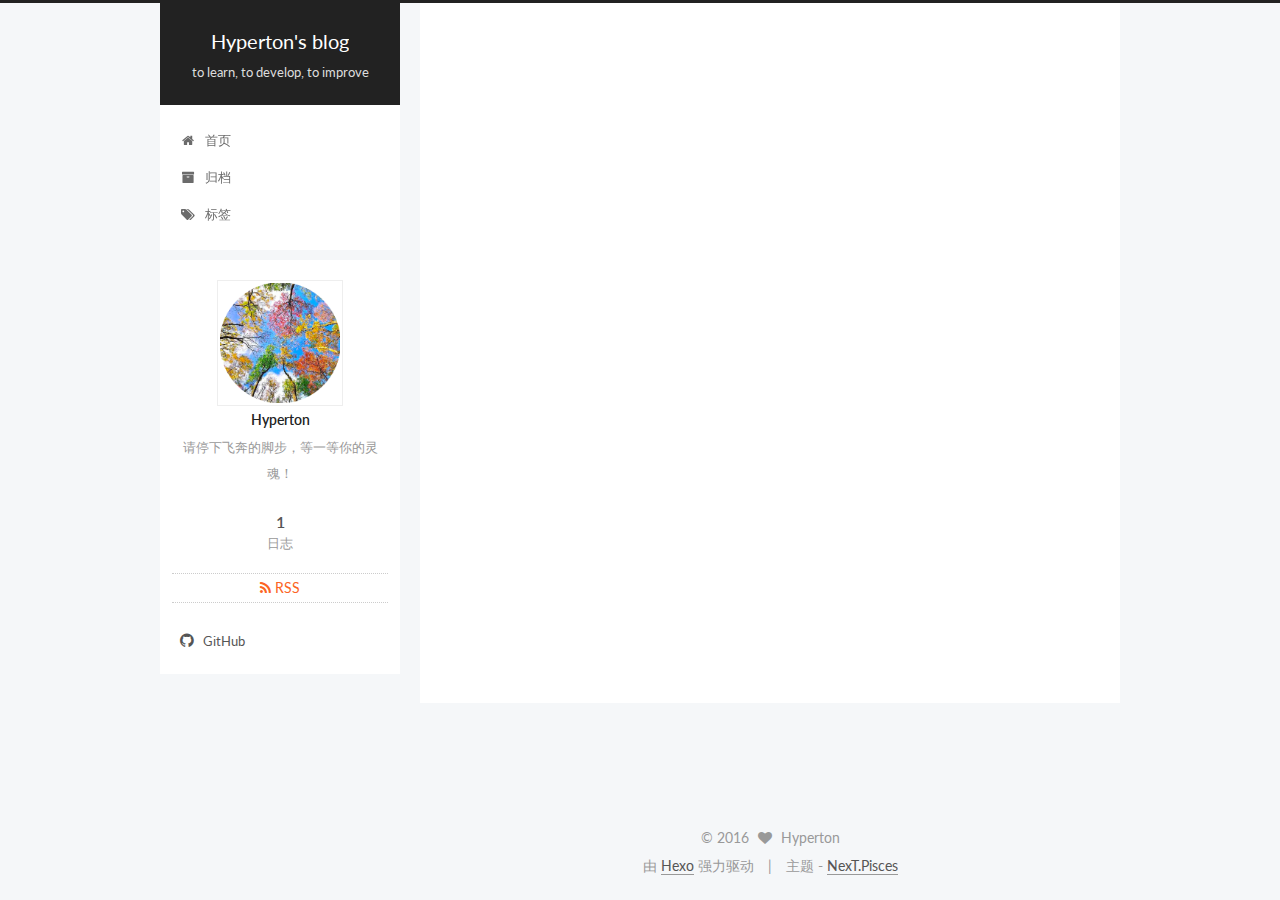
==== commit 5d6b0e46: "Site updated: 2016-05-11 21:41:26" ====
--- a/index.html
+++ b/index.html
@@ -235,7 +235,7 @@
             
               
                 
-                <a class="post-title-link" href="/2016/05/11/博客小序/" itemprop="url">
+                <a class="post-title-link" href="/2016/05/01/博客小序/" itemprop="url">
                   博客小序
                 </a>
               
@@ -249,8 +249,8 @@
               <i class="fa fa-calendar-o"></i>
             </span>
             <span class="post-meta-item-text">发表于</span>
-            <time itemprop="dateCreated" datetime="2016-05-11T20:53:30+08:00" content="2016-05-11">
-              2016-05-11
+            <time itemprop="dateCreated" datetime="2016-05-01T20:53:30+08:00" content="2016-05-01">
+              2016-05-01
             </time>
           </span>
 
@@ -258,13 +258,20 @@
 
           
             
-          
-
-          
-
-          
-          
-             <span id="/2016/05/11/博客小序/" class="leancloud_visitors" data-flag-title="博客小序">
+              <span class="post-comments-count">
+                &nbsp; | &nbsp;
+                <a href="/2016/05/01/博客小序/#comments" itemprop="discussionUrl">
+                  <span class="post-comments-count ds-thread-count" data-thread-key="2016/05/01/博客小序/" itemprop="commentsCount"></span>
+                </a>
+              </span>
+            
+          
+
+          
+
+          
+          
+             <span id="/2016/05/01/博客小序/" class="leancloud_visitors" data-flag-title="博客小序">
                &nbsp; | &nbsp;
                <span class="post-meta-item-icon">
                  <i class="fa fa-eye"></i>
@@ -288,7 +295,7 @@
       
         
           
-            
+            <h1 id="探索与体验"><a href="#探索与体验" class="headerlink" title="探索与体验"></a>探索与体验</h1><h1 id="跬步与千里"><a href="#跬步与千里" class="headerlink" title="跬步与千里"></a>跬步与千里</h1><h1 id="分享与促进"><a href="#分享与促进" class="headerlink" title="分享与促进"></a>分享与促进</h1>
           
         
       
@@ -513,9 +520,28 @@
 
   
 
-
-
-  
+  
+    
+  
+
+  <script type="text/javascript">
+    var duoshuoQuery = {short_name:"hyperton"};
+    (function() {
+      var ds = document.createElement('script');
+      ds.type = 'text/javascript';ds.async = true;
+      ds.id = 'duoshuo-script';
+      ds.src = (document.location.protocol == 'https:' ? 'https:' : 'http:') + '//static.duoshuo.com/embed.js';
+      ds.charset = 'UTF-8';
+      (document.getElementsByTagName('head')[0]
+      || document.getElementsByTagName('body')[0]).appendChild(ds);
+    })();
+  </script>
+
+  
+    
+  
+
+
 
 
 
--- a/css/main.css
+++ b/css/main.css
@@ -1664,7 +1664,7 @@
   width: 4px;
   height: 4px;
   border-radius: 50%;
-  background: #c8ffc9;
+  background: #0155a3;
 }
 .links-of-blogroll {
   font-size: 13px;
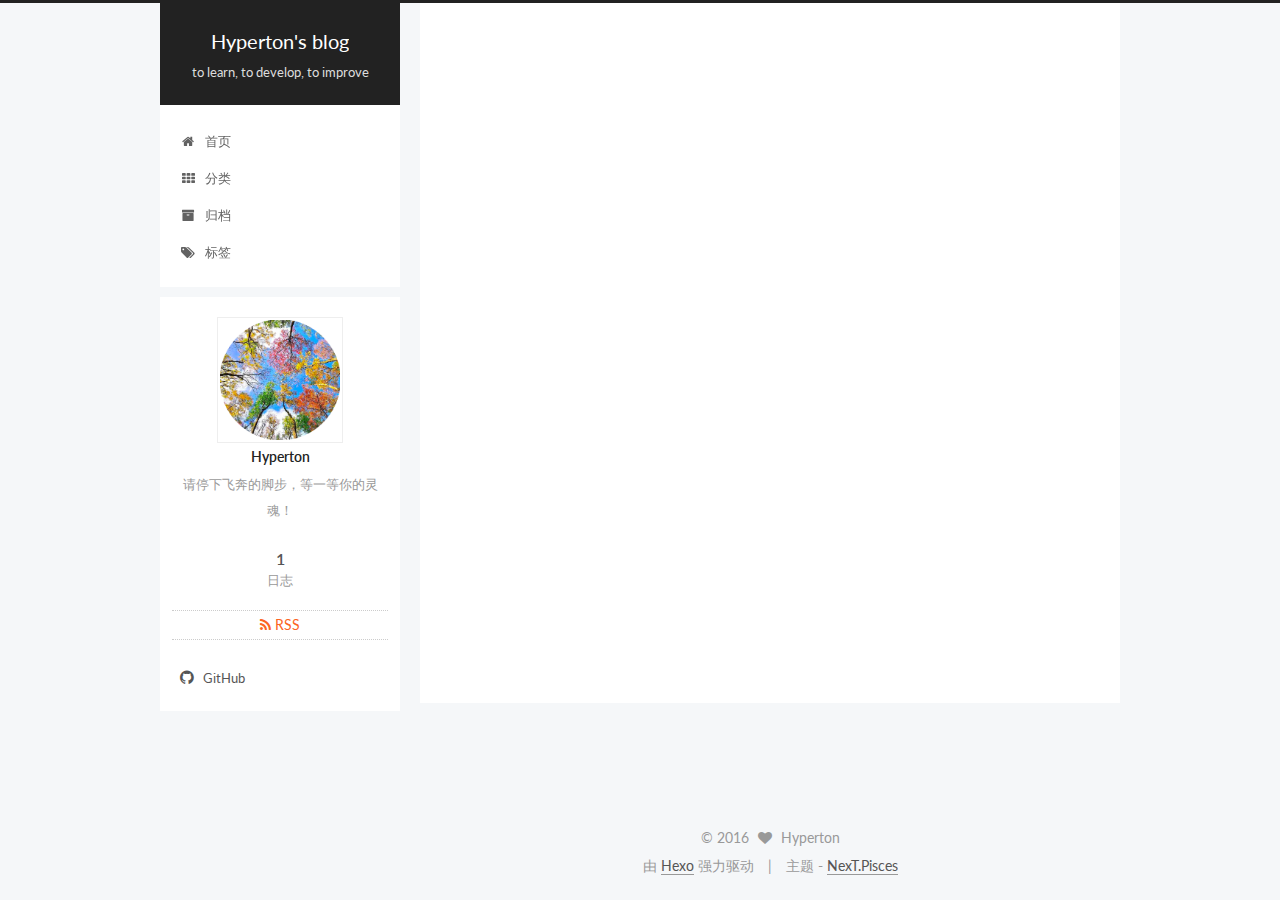
==== commit 1966d78b: "Site updated: 2016-05-11 22:11:42" ====
--- a/index.html
+++ b/index.html
@@ -173,6 +173,16 @@
               <i class="menu-item-icon fa fa-fw fa-home"></i> <br />
             
             首页
+          </a>
+        </li>
+      
+        
+        <li class="menu-item menu-item-categories">
+          <a href="/categories" rel="section">
+            
+              <i class="menu-item-icon fa fa-fw fa-th"></i> <br />
+            
+            分类
           </a>
         </li>
       
@@ -553,7 +563,7 @@
 
   
   <script src="https://cdn1.lncld.net/static/js/av-core-mini-0.6.1.js"></script>
-  <script>AV.initialize("", "");</script>
+  <script>AV.initialize("7N7107xS2SWWaJkbbPJSsnQb-gzGzoHsz", "Dd2PkGJ55Argg42vfUCz31v5");</script>
   <script>
     function showTime(Counter) {
       var query = new AV.Query(Counter);
--- a/css/main.css
+++ b/css/main.css
@@ -1664,7 +1664,7 @@
   width: 4px;
   height: 4px;
   border-radius: 50%;
-  background: #0155a3;
+  background: #45ffff;
 }
 .links-of-blogroll {
   font-size: 13px;
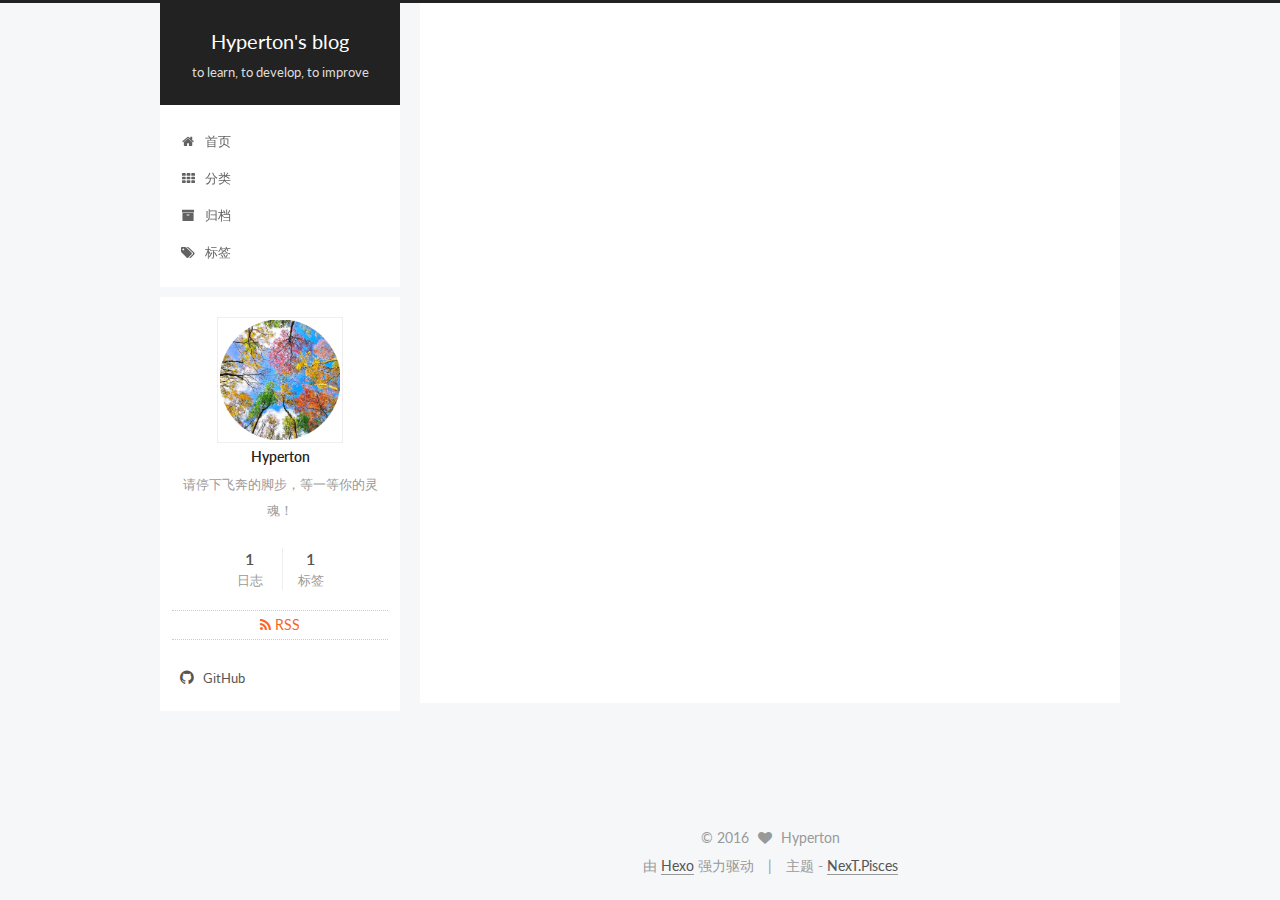
==== commit 04915be8: "Site updated: 2016-05-12 21:02:33" ====
--- a/index.html
+++ b/index.html
@@ -305,7 +305,8 @@
       
         
           
-            <h1 id="探索与体验"><a href="#探索与体验" class="headerlink" title="探索与体验"></a>探索与体验</h1><h1 id="跬步与千里"><a href="#跬步与千里" class="headerlink" title="跬步与千里"></a>跬步与千里</h1><h1 id="分享与促进"><a href="#分享与促进" class="headerlink" title="分享与促进"></a>分享与促进</h1>
+            <p>不知不觉间，步入工作岗位已临近1年。在这将近一年的时间里</p>
+<h3 id="探索与体验"><a href="#探索与体验" class="headerlink" title="探索与体验"></a>探索与体验</h3><h3 id="跬步与千里"><a href="#跬步与千里" class="headerlink" title="跬步与千里"></a>跬步与千里</h3><h3 id="分享与促进"><a href="#分享与促进" class="headerlink" title="分享与促进"></a>分享与促进</h3>
           
         
       
@@ -381,6 +382,13 @@
 
           
 
+          
+            <div class="site-state-item site-state-tags">
+              <a href="/tags">
+                <span class="site-state-item-count">1</span>
+                <span class="site-state-item-name">标签</span>
+              </a>
+            </div>
           
 
         </nav>
--- a/css/main.css
+++ b/css/main.css
@@ -1664,7 +1664,7 @@
   width: 4px;
   height: 4px;
   border-radius: 50%;
-  background: #45ffff;
+  background: #710609;
 }
 .links-of-blogroll {
   font-size: 13px;
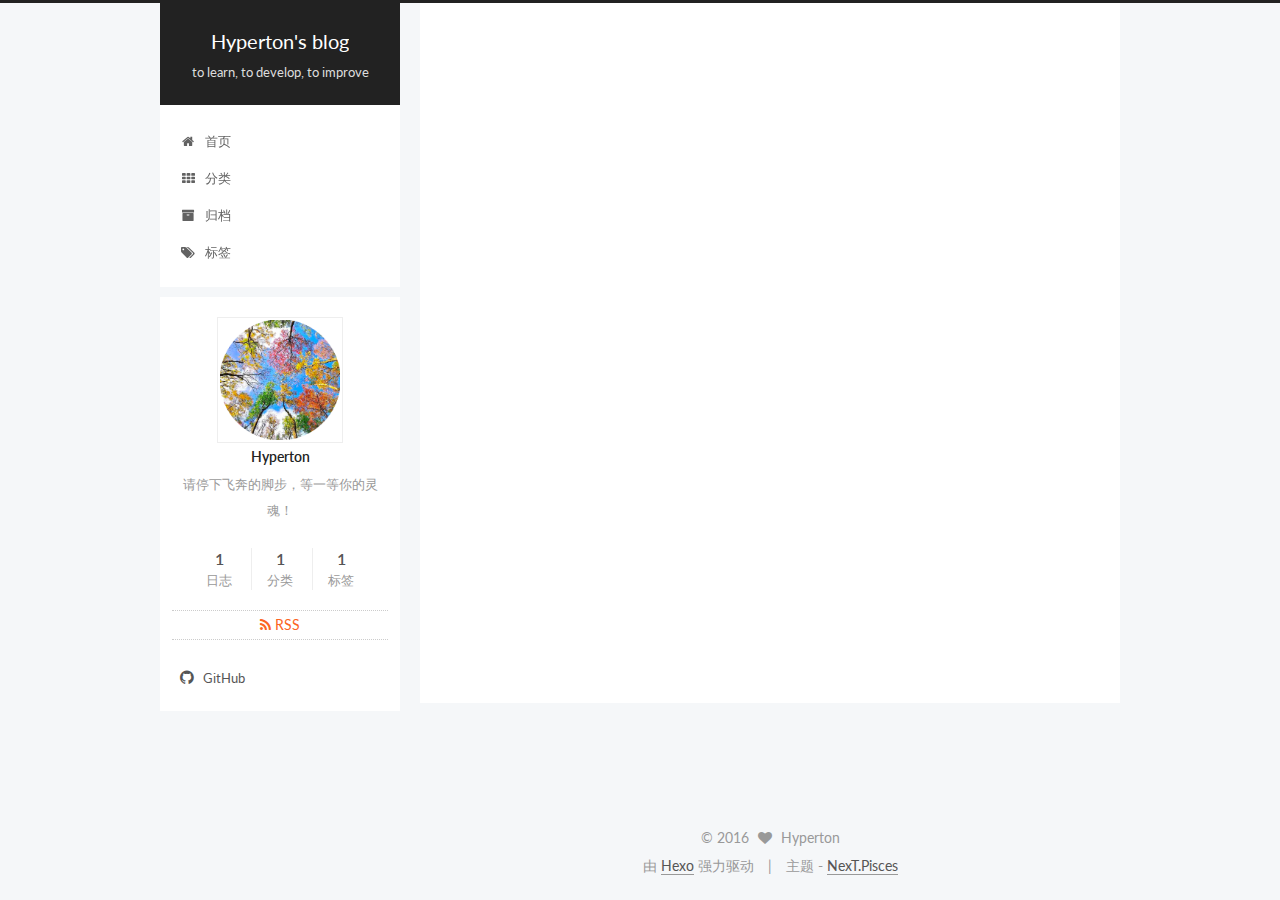
==== commit bfce13ef: "Site updated: 2016-05-12 21:09:59" ====
--- a/index.html
+++ b/index.html
@@ -264,6 +264,25 @@
             </time>
           </span>
 
+          
+            <span class="post-category" >
+              &nbsp; | &nbsp;
+              <span class="post-meta-item-icon">
+                <i class="fa fa-folder-o"></i>
+              </span>
+              <span class="post-meta-item-text">分类于</span>
+              
+                <span itemprop="about" itemscope itemtype="https://schema.org/Thing">
+                  <a href="/categories/ctest/" itemprop="url" rel="index">
+                    <span itemprop="name">ctest</span>
+                  </a>
+                </span>
+
+                
+                
+
+              
+            </span>
           
 
           
@@ -380,6 +399,13 @@
             </a>
           </div>
 
+          
+            <div class="site-state-item site-state-categories">
+              <a href="/categories">
+                <span class="site-state-item-count">1</span>
+                <span class="site-state-item-name">分类</span>
+              </a>
+            </div>
           
 
           
--- a/css/main.css
+++ b/css/main.css
@@ -1664,7 +1664,7 @@
   width: 4px;
   height: 4px;
   border-radius: 50%;
-  background: #710609;
+  background: #40ffff;
 }
 .links-of-blogroll {
   font-size: 13px;
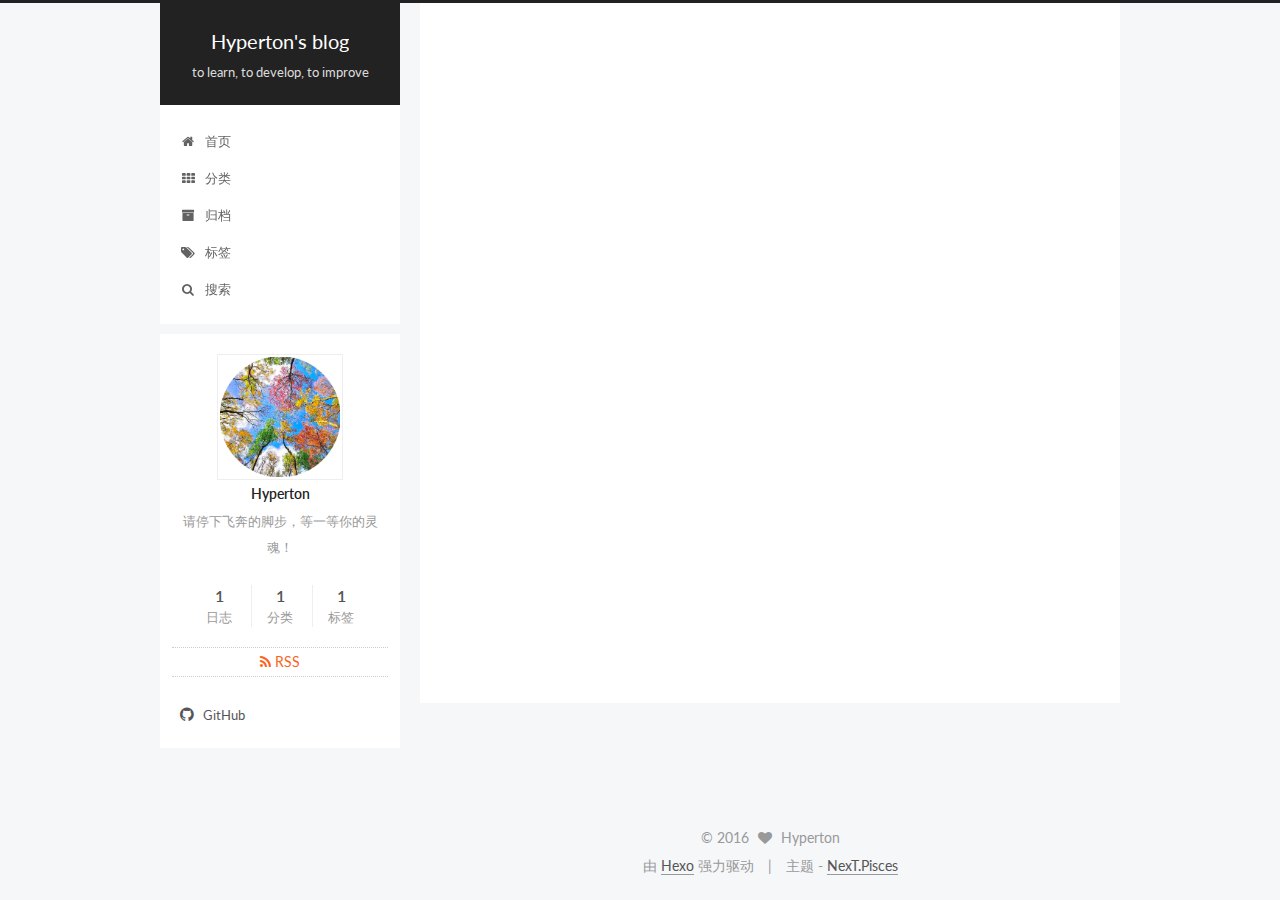
==== commit 52b8d076: "Site updated: 2016-05-12 21:17:25" ====
--- a/index.html
+++ b/index.html
@@ -208,9 +208,32 @@
       
 
       
+        <li class="menu-item menu-item-search">
+          
+            <a href="#" class="popup-trigger">
+          
+            
+              <i class="menu-item-icon fa fa-search fa-fw"></i> <br />
+            
+            搜索
+          </a>
+        </li>
+      
     </ul>
   
 
+  
+    <div class="site-search">
+      
+  <div class="popup">
+ <span class="search-icon fa fa-search"></span>
+ <input type="text" id="local-search-input">
+ <div id="local-search-result"></div>
+ <span class="popup-btn-close">close</span>
+</div>
+
+
+    </div>
   
 </nav>
 
@@ -591,6 +614,135 @@
 
   
   
+  <script type="text/javascript">
+    // Popup Window;
+    var isfetched = false;
+    // Search DB path;
+    var search_path = "search.xml";
+    if (search_path.length == 0) {
+       search_path = "search.xml";
+    }
+    var path = "/" + search_path;
+    // monitor main search box;
+
+    function proceedsearch() {
+      $("body").append('<div class="popoverlay">').css('overflow', 'hidden');
+      $('.popup').toggle();
+
+    }
+    // search function;
+    var searchFunc = function(path, search_id, content_id) {
+    'use strict';
+    $.ajax({
+        url: path,
+        dataType: "xml",
+        async: true,
+        success: function( xmlResponse ) {
+            // get the contents from search data
+            isfetched = true;
+            $('.popup').detach().appendTo('.header-inner');
+            var datas = $( "entry", xmlResponse ).map(function() {
+                return {
+                    title: $( "title", this ).text(),
+                    content: $("content",this).text(),
+                    url: $( "url" , this).text()
+                };
+            }).get();
+            var $input = document.getElementById(search_id);
+            var $resultContent = document.getElementById(content_id);
+            $input.addEventListener('input', function(){
+                var matchcounts = 0;
+                var str='<ul class=\"search-result-list\">';                
+                var keywords = this.value.trim().toLowerCase().split(/[\s\-]+/);
+                $resultContent.innerHTML = "";
+                if (this.value.trim().length > 1) {
+                // perform local searching
+                datas.forEach(function(data) {
+                    var isMatch = true;
+                    var content_index = [];
+                    var data_title = data.title.trim().toLowerCase();
+                    var data_content = data.content.trim().replace(/<[^>]+>/g,"").toLowerCase();
+                    var data_url = data.url;
+                    var index_title = -1;
+                    var index_content = -1;
+                    var first_occur = -1;
+                    // only match artiles with not empty titles and contents
+                    if(data_title != '' && data_content != '') {
+                        keywords.forEach(function(keyword, i) {
+                            index_title = data_title.indexOf(keyword);
+                            index_content = data_content.indexOf(keyword);
+                            if( index_title < 0 && index_content < 0 ){
+                                isMatch = false;
+                            } else {
+                                if (index_content < 0) {
+                                    index_content = 0;
+                                }
+                                if (i == 0) {
+                                    first_occur = index_content;
+                                }
+                            }
+                        });
+                    }
+                    // show search results
+                    if (isMatch) {
+                        matchcounts += 1;
+                        str += "<li><a href='"+ data_url +"' class='search-result-title'>"+ data_title +"</a>";
+                        var content = data.content.trim().replace(/<[^>]+>/g,"");
+                        if (first_occur >= 0) {
+                            // cut out 100 characters
+                            var start = first_occur - 20;
+                            var end = first_occur + 80;
+                            if(start < 0){
+                                start = 0;
+                            }
+                            if(start == 0){
+                                end = 50;
+                            }
+                            if(end > content.length){
+                                end = content.length;
+                            }
+                            var match_content = content.substring(start, end);
+                            // highlight all keywords
+                            keywords.forEach(function(keyword){
+                                var regS = new RegExp(keyword, "gi");
+                                match_content = match_content.replace(regS, "<b class=\"search-keyword\">"+keyword+"</b>");
+                            });
+                            
+                            str += "<p class=\"search-result\">" + match_content +"...</p>"
+                        }
+                        str += "</li>";
+                    }
+                })};
+                str += "</ul>";
+                if (matchcounts == 0) { str = '<div id="no-result"><i class="fa fa-frown-o fa-5x" /></div>' }
+                if (keywords == "") { str = '<div id="no-result"><i class="fa fa-search fa-5x" /></div>' }
+                $resultContent.innerHTML = str;
+            });
+            proceedsearch();
+        }
+    });}
+
+    // handle and trigger popup window;
+    $('.popup-trigger').mousedown(function(e) {
+      e.stopPropagation();
+      if (isfetched == false) {
+        searchFunc(path, 'local-search-input', 'local-search-result');
+      } else {
+        proceedsearch();
+      };
+
+    });
+
+    $('.popup-btn-close').click(function(e){
+      $('.popup').hide();
+      $(".popoverlay").remove();
+      $('body').css('overflow', '');
+    });
+    $('.popup').click(function(e){
+      e.stopPropagation();
+    });
+  </script>
+
   
 
   
--- a/css/main.css
+++ b/css/main.css
@@ -1664,7 +1664,7 @@
   width: 4px;
   height: 4px;
   border-radius: 50%;
-  background: #40ffff;
+  background: #1df20e;
 }
 .links-of-blogroll {
   font-size: 13px;
